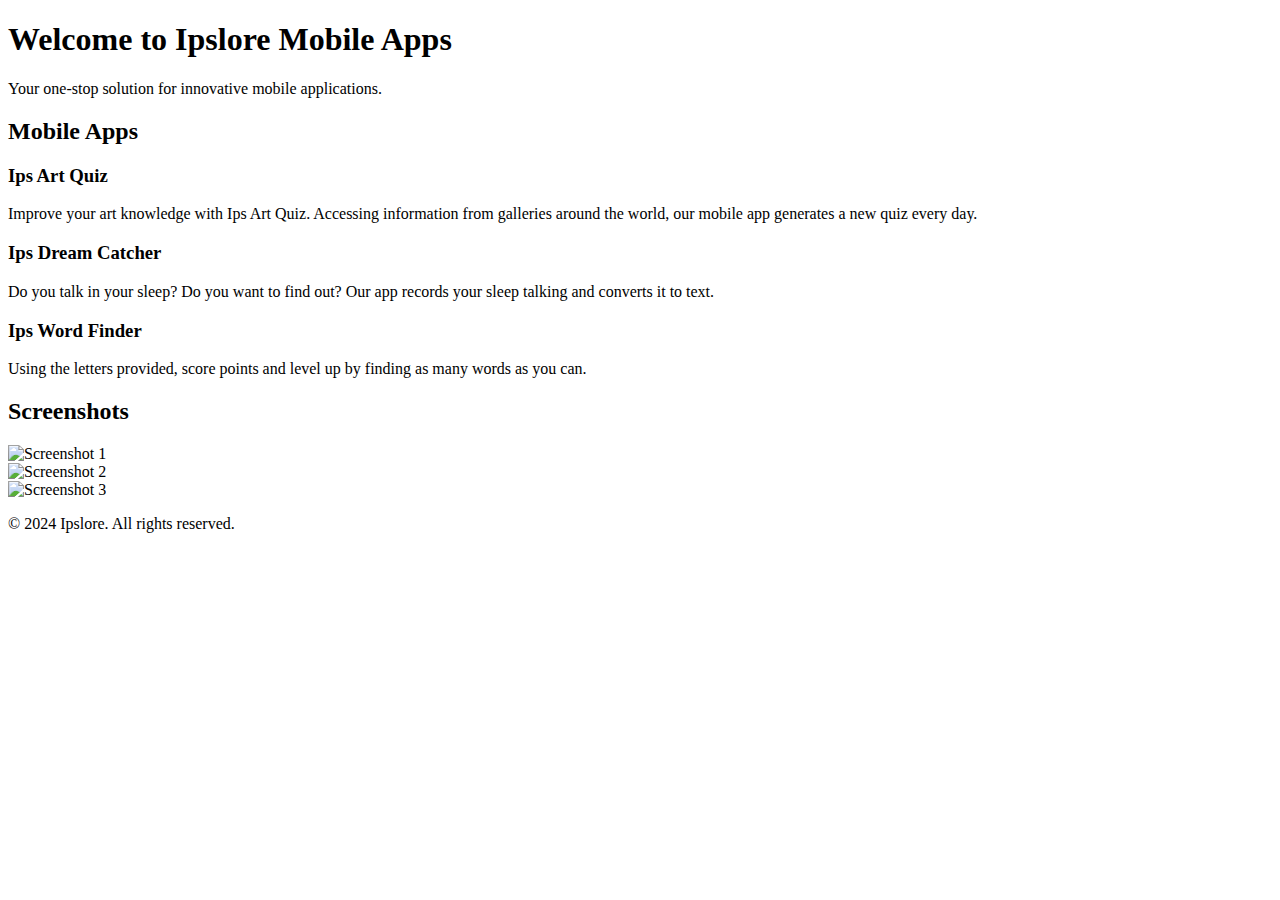
==== index.html @ 81339261 "New privacy policy" ====
<!DOCTYPE html>
<html lang="en">
<head>
    <meta charset="UTF-8">
    <meta name="viewport" content="width=device-width, initial-scale=1.0">
    <title>Ipslore Mobile Apps</title>
    <link rel="stylesheet" href="styles.css">
</head>
<body>
    <header>
        <h1>Welcome to Ipslore Mobile Apps</h1>
        <p>Your one-stop solution for innovative mobile applications.</p>
    </header>

    <section id="features">
        <h2>Mobile Apps</h2>
        <div class="feature">
            <h3>Ips Art Quiz</h3>
            <p>Improve your art knowledge with Ips Art Quiz. Accessing information from galleries around the world, our mobile app generates a new quiz every day.</p>
        </div>
        <div class="feature">
            <h3>Ips Dream Catcher</h3>
            <p>Do you talk in your sleep? Do you want to find out? Our app records your sleep talking and converts it to text.</p>
        </div>
        <div class="feature">
            <h3>Ips Word Finder</h3>
            <p>Using the letters provided, score points and level up by finding as many words as you can.</p>
        </div>
    </section>

    <section id="screenshots">
        <h2>Screenshots</h2>
        <div class="screenshot">
            <img src="screenshot1.png" alt="Screenshot 1">
        </div>
        <div class="screenshot">
            <img src="screenshot2.png" alt="Screenshot 2">
        </div>
        <div class="screenshot">
            <img src="screenshot3.png" alt="Screenshot 3">
        </div>
    </section>

    <footer>
        <p>© 2024 Ipslore. All rights reserved.</p>
    </footer>
</body>
</html>
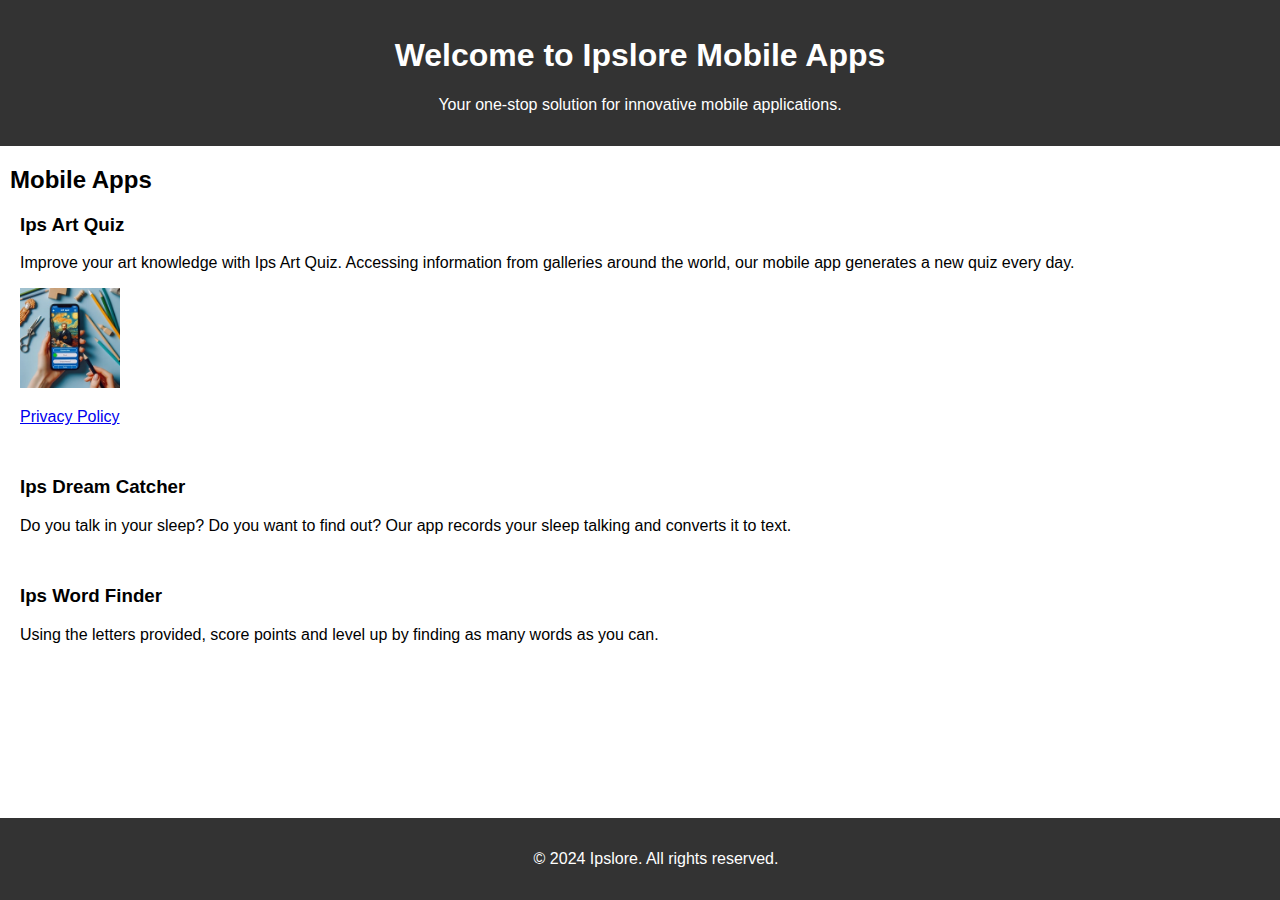
==== commit 901620b8: "Extra tweaks" ====
--- a/index.html
+++ b/index.html
@@ -4,7 +4,7 @@
     <meta charset="UTF-8">
     <meta name="viewport" content="width=device-width, initial-scale=1.0">
     <title>Ipslore Mobile Apps</title>
-    <link rel="stylesheet" href="styles.css">
+    <link rel="stylesheet" href="css/styles.css">
 </head>
 <body>
     <header>
@@ -17,6 +17,10 @@
         <div class="feature">
             <h3>Ips Art Quiz</h3>
             <p>Improve your art knowledge with Ips Art Quiz. Accessing information from galleries around the world, our mobile app generates a new quiz every day.</p>
+        <div class="screenshot">
+            <img src="images/ips-art-quiz-1.jpg" width="100" height="100" alt="Screenshot 1">
+        </div>
+		<p><a href="pages/ips-art-quiz-privacy.html" target="_blank">Privacy Policy</a></p>
         </div>
         <div class="feature">
             <h3>Ips Dream Catcher</h3>
@@ -28,21 +32,9 @@
         </div>
     </section>
 
-    <section id="screenshots">
-        <h2>Screenshots</h2>
-        <div class="screenshot">
-            <img src="screenshot1.png" alt="Screenshot 1">
-        </div>
-        <div class="screenshot">
-            <img src="screenshot2.png" alt="Screenshot 2">
-        </div>
-        <div class="screenshot">
-            <img src="screenshot3.png" alt="Screenshot 3">
-        </div>
-    </section>
-
     <footer>
         <p>© 2024 Ipslore. All rights reserved.</p>
     </footer>
+    <script src="js/scripts.js"></script>	
 </body>
 </html>
--- a/css/styles.css
+++ b/css/styles.css
@@ -0,0 +1,50 @@
+body {
+    font-family: 'CustomFont', sans-serif;
+    margin: 0;
+    padding: 0;
+    box-sizing: border-box;
+}
+
+header {
+    background-color: #333;
+    color: white;
+    padding: 1rem;
+    text-align: center;
+}
+
+nav ul {
+    list-style: none;
+    padding: 0;
+}
+
+nav ul li {
+    display: inline;
+    margin: 0 1rem;
+}
+
+nav ul li a {
+    color: white;
+    text-decoration: none;
+}
+
+main {
+    padding: 2rem;
+}
+
+footer {
+    background-color: #333;
+    color: white;
+    text-align: center;
+    padding: 1rem;
+    position: fixed;
+    width: 100%;
+    bottom: 0;
+}
+
+section {
+    margin: 10px;
+}
+
+.feature {
+    margin: 10px 10px 50px 10px;
+}